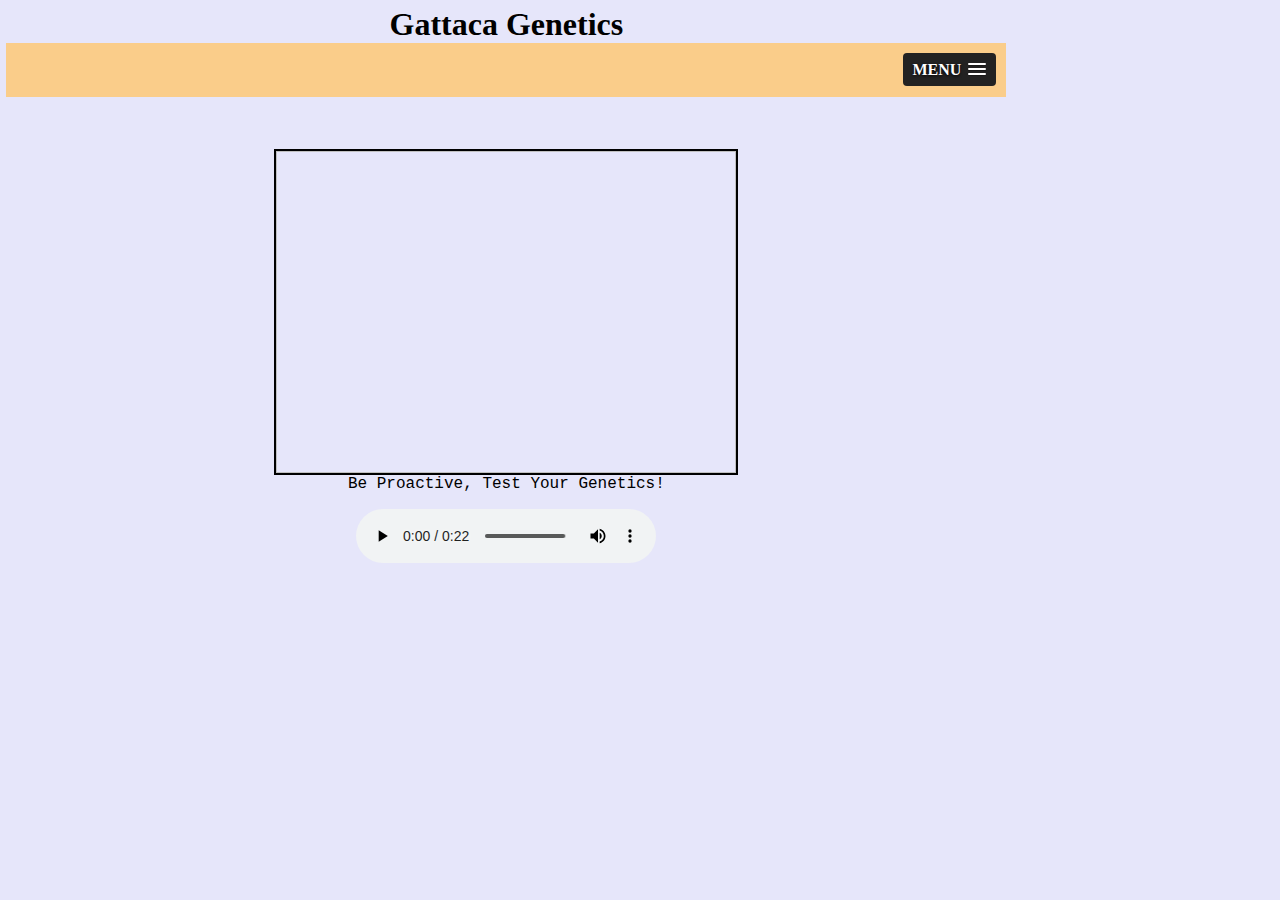
==== index.htm @ c22980c6 "Add files via upload" ====
<!DOCTYPE html>

<!-- 
*****************************************************************************
Title: Index Page
Use: To allow users to fill out and submit the contact form.
Author: Edward Pablo de Sa Sauerbrunn
School/Term: Southern Illinois University, Spring 2023
Developed: Feb 6, 2023 
Tested: April 25, 2023; Passed on Firefox and Chrome browsers.
******************************************************************************
-->

<html lang="en-US">
<head>
        <meta charset="utf-8">  
        <meta name='description' content='Bicycle Shop'>
        <meta name='keywords'content='Bike, Bicycle, Ride'>
        <meta name='author' content='Edward Pablo de Sa Sauerbrunn'>
        <meta name='viewport'content=''>
        <title>DSS Bike Shop</title>
	  <link rel="stylesheet" href="index.css">
	  <link rel='stylesheet' href='slicknav.css'>
	  	  
	  <script src='https://code.jquery.com/jquery-3.6.0.min.js'></script>
	  <script src='jquery.slicknav.min.js'></script>
	  <script type='text/javascript'>
		$(document).ready(function(){
	  		$('#nav_menu').slicknav({prependTo:'#mobile_menu'});
		});
	  </script>
	  <link rel="shortcut icon" sizes="180x180" href="bicycle.jpg">
</head>

<body>

	
	<h1 id='indexPageone'>Gattaca Genetics</h1>
	<!--<h2 id='indexPagetwo'>The Name you know!</h2> ->
	
	<!--<p>Mountain Bike</p>->

	<div id='list'>
	
	<!--List of bicycles-->
	
	<nav id='mobile_menu'></nav>
	<nav id='nav_menu'>
		
	   <ul>
		<li><a href='index.htm'>Home</a></li>
		<li><a href='tests.htm'>Tests Included</a></li>
		<li><a href='t2d.htm'>Type 2 Diabetes</a></li>
		<li><a href='ancestry.htm'>Ancestry</a></li>
		<li><a href='cardio.htm'>Hypertrophic Cardiomyopathy</a></li>
		<li><a href='contact.htm'>Buy Test</a></li>
	   </ul>

	</nav>
	
	</div>
	<br><br>
	
	<figure>
		<img id="image00" width='250px' height='175px'>
		<figcaption>Be Proactive, Test Your Genetics!</figcaption>
	</figure>
	
	<center><audio id='sound' autoplay controls loop>
		<source src='bikesound.mp3'/> 
	</audio></center>
	
	<br>
	
	<!--
	<div id='bottom'>
	<a href='index.htm'>Home</a>
	<br>

	<address>
	29350 Agriculture Drive
	618-549-5948
	Carbondale, IL 
	</address>

	</div>
	-->
	
</body>
</html>
---- index.css ----
/*
*****************************************************************************
Title: CSS File
Use: To allow users to fill out and submit the contact form.
Author: Edward Pablo de Sa Sauerbrunn
School/Term: Southern Illinois University, Spring 2023
Developed: Feb 6, 2023 
Tested: Feb 6, 2023; Passed on Firefox and Chrome browsers.
******************************************************************************
*/


/*Root Pseudo class to declare variables*/
:root{
	--color-1: #f2972e;
	--color-2: yellow;
	--color-3: green;
	--color-4: fuchsia;
	--color-5: #C0C0C0;
	--color-6: #D3D3D3;
	--color-7: #00008B;
	--color-8: #FFFFF0;
	--color-9: #808080;
}

/*Style for body*/
body {
	margin: 0.5%;
	width: 100%;
	max-width:1000px;
	background-color: var(--color-8);
	font-size:100%;
	/*background-image: url('bicyle.jpg') no-repeat, linear-gradient(lightblue, ivory);*/
	
	
}

/*Style for heading*/
h1 h2 {
	padding: 1 50%;
	font-size: 100%;
}

/*Style for index Page h1 heading*/
#indexPageone{
	text-align: center;
	margin: auto;
	font-size: 200%;
	/*background-color: var(--color-2);*/
}

/*Style for index Page h2 heading*/
#indexPagetwo{
	text-align: center;
	margin: auto;
	background-color: var(--color-3);
	font-size: 80%;
}

/*nav menu Style*/
#nav_menu{
	text-align: center;
	font-size: 100%;
}

/*Unordered List index page Style*/
#nav_menu ul{

	display: inline;
	list-style-type: none;
	font-size: 100%;
	width: 80%;
	max-width: 1000px;
	min-width: 50%;
	/*padding: 1em 0;*/
	/*border-top: 2px solid black;
	border-bottom: 2px solid black;*/
	
}

/*Style for background hover in future projects*/

#nav_menu ul li{
	display: inline;
	background-color: var(--color-7);
	padding: 0 1.5em;
	font-size: 100%;
	/*background-image: linear-gradient(#1095c1, blue, ivory);*/
	/*background-image: linear-gradient(#1095c1, #1095c1);*/
	/*
	background-size: var(--p,0);
	background-repeat: no-repeat;
	transition: .4s;
	border-radius: 2px;*/
	
	
}

/*Hover for future projects*/

#nav_menu ul li:hover{
	
	font-size: 100%;
	/*background-color: var(--color-9);
	--p: 100%;
	padding: 0 1.5em;*/
	
}



/*Style for a href*/
#nav_menu ul li a {
	text-decoration: none;
	font-weight: bold;
	font-family: "Lucida Console", "Courier New", monospace;
	color: ivory;
	font-size: 100%;
	
}


/*Article styling*/
article {
	width: 100%;
	column-count: 2;
	column-gap: 35px;
	column-rule: 2px solid black;
	text-align: center;
	position: relative;
	float: right;
	margin-left:40%;
	margin-right:0px;

}

#sound{
	display: flex;
	justify-content: center;
	align-items: center;
	justify-content: center;
}

/*Column all style for title and footer*/
footer{
	text-align: center;
	clear: both;
}

/*Style for Paragraph*/
p {
	padding-left: 1%;
	padding-right: 1%;
}

/*Style for list items*/

#list {
	padding-left: 10%;
	list-style: none;
	
	
}
/*Style for bottom HOME Page*/


#bottom a {
	margin: auto;
	text-decoration: none;
}



/*Link below*/
a:link {
	color: var(--color-3);
	
}

.video1{
	display: flex;
	flex-direction: column;
	align-items: center;

}

/*Hovering Effect*/
a:hover {
	color: var(--color-4);
}

/*Align text on top*/
#header{

	text-align: center;

}

figcaption {

	text-align: center;
	font-family: "Lucida Console", "Courier New", monospace;

}

/*Images Styling*/

#image0  {

	border-radius: 100px;
	border: 2px solid black;
	width: 100%;
	height: 100%;

}

#image00 {
	display: block;
	Margin: auto;
	width: 100%;
	height: 100%;
	border: 2px solid black;
	background-image: url('dna.png');
	background-size: cover;

}

#image00:hover {

	background-image: url('dna1.jpg');
	background-repeat: no-repeat;
	background-size: cover;

}
/*
.overlay {
	background-image: url('helmet1.jfif');
	opacity: 0;
}
*/
/*
figure:hover .overlay{

	opacity: 1;

}*/



/*Style for image1*/

#image1 {
	border: 2px solid black;
	border-radius: 100px;
	position: relative;
	width:50%;
	height:50%;	
}

#image2  {
	border-radius:50px;
	border: 10px solid var(--color-3);
	width:50%;
	height:50%;
	border: 2px solid black;
}

#image3  {
	border-radius: 100px;
	border: 10px solid var(--color-2);
	width:50%;
	height:50%;
	border: 2px solid black;
}

#image4  {
	border-radius: 100px;
	border: 10px solid var(--color-4);
	width:50%;
	height:50%;
	border: 2px solid black;
}

#image5  {
	border-radius: 100px;
	border: 10px solid var(--color-2);
	width:50%;
	height:50%;
	border: 2px solid black;
}

#image6  {
	border-radius: 0px;
	border: 10px solid var(--color-2);
	width:65%;
	height:65%;
	border: 2px solid black;
	background-image: url('mancestry.jpg');
}

#image7  {
	border-radius: 0px;
	border: 10px solid var(--color-2);
	width:50%;
	height:50%;
	border: 2px solid black;
	background-image: url('snpy.jpg');
}

#image8  {
	border-radius: 1000px;
	border: 10px solid var(--color-2);
	max-width:100%;
	max-height: 100%;
	border: 2px solid black;
	background-image: url('webpic1.jpg');
	
}

#image9  {
	border-radius: 0;
	border: 10px solid var(--color-2);
	max-width:100%;
	max-height: 100%;
	border: 2px solid black;
	background-image: url('hyper.jpg');
	
}

#image10  {
	border-radius: 0;
	border: 10px solid var(--color-2);
	max-width:100%;
	max-height: 100%;
	border: 2px solid black;
	background-image: url('type2.jpg');
	
}

#mobile_menu {
	display: block;
}

.slicknav_menu {
	background-color: #facd8a !important;
}

table{
	
	border: 1px solid black;
	border-collapse: no-collapse;
}

th, td{
	border: 1px solid black;
	padding: .2em .7em;

}

thead{
	background-color: lightgreen;
}

tbody tr:nth-child(even){
	background-color: lightyellow;
}



fieldset {
	margin-top: 1em;
	margin-bottom: 1em;
	padding-top: .5em;
	font-size: 90%;
}

legend, label{
	color: #931420;
	font-weight: bold;
	font-size: 85%;
	margin-bottom: .5em;
}

label, input, select{
	
	font-size:95%;
}

label {
	
	width: 12em;
	text-align: right;
}


input, select{
	
	width: 15em;
	margin-left: .5em;
	margin-bottom: .5em;
}


input:required{
	
	border: 3px solid red;
}


#button input {
	width: 10em;
}


/*To make table responsive and stack column upon column*/


@media only screen and (max-width:500px){



	tr, th{
		display: block;
		font-size:100%;
		background-color: white;
	}
	
	thead{
		background-color: lightgreen;
	}

	tbody tr:nth-child(odd){
		background-color: lightgreen;
	}

	fieldset, legend, label, input{
		font-size: 90%;
		width: 50%;	
	}
	#thone{
		background-color: var(--color-1);
	}

	#thtwo{
		background-color: var(--color-2);
	}

	#ththree{
		background-color: var(--color-3);
	}

	#thfour{
		background-color: var(--color-4);
	}
		
}


@media only screen and (min-width:600px){
	
	body{
		background-color: lavender;
	}

	#image00{
		width: 50%;
	}

	#image1{
		width: 50%;
	}
	
	#image2{
		width: 50%;
	}

	#image3{
		width: 50%;
	}

	#image4{
		width: 50%;
	}


	#nav_menu{
		display:none;
	}

	fieldset, legend, label{
		font-size: 100%;
		width:90%;	
	}
	input{
		
		width: 10%;

		}

	#buttons{
		width: 150%;
	}

}

@media only screen and (max-width:600px){
	
	body{
		background-color: lightblue;
	}

	#image00{
		width: 30%;
	}


	#image1{
		width: 30%;
	}
	
	#image2{
		width: 30%;
	}

	#image3{
		width: 30%;
	}

	#image4{
		width: 30%;
	}


	#mobile_menu {
		display: none;
	}

	fieldset, legend, label, input{
		font-size: 90%;
		width:90%;	
	}

}
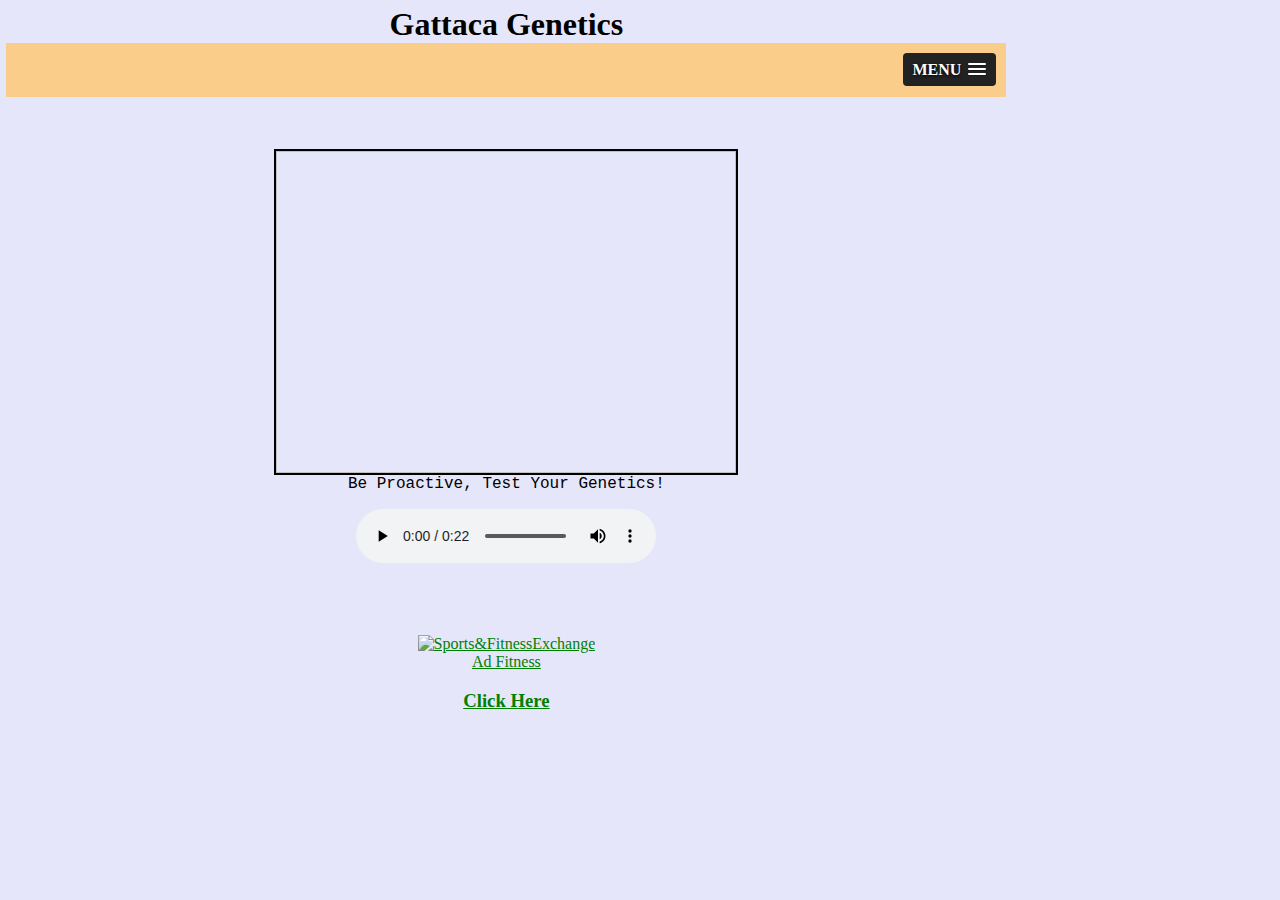
==== commit 50649938: "Add files via upload" ====
--- a/index.htm
+++ b/index.htm
@@ -21,6 +21,10 @@
         <title>DSS Bike Shop</title>
 	  <link rel="stylesheet" href="index.css">
 	  <link rel='stylesheet' href='slicknav.css'>
+	  
+	
+</blockquote> <script async src="//www.instagram.com/embed.js"></script>
+
 	  	  
 	  <script src='https://code.jquery.com/jquery-3.6.0.min.js'></script>
 	  <script src='jquery.slicknav.min.js'></script>
@@ -29,18 +33,14 @@
 	  		$('#nav_menu').slicknav({prependTo:'#mobile_menu'});
 		});
 	  </script>
-	  <link rel="shortcut icon" sizes="180x180" href="bicycle.jpg">
+	  <link rel="shortcut icon" sizes="180x180" href="DNA.PNG">
 </head>
 
 <body>
 
 	
 	<h1 id='indexPageone'>Gattaca Genetics</h1>
-	<!--<h2 id='indexPagetwo'>The Name you know!</h2> ->
 	
-	<!--<p>Mountain Bike</p>->
-
-	<div id='list'>
 	
 	<!--List of bicycles-->
 	
@@ -61,30 +61,36 @@
 	</div>
 	<br><br>
 	
+	<!--picture and label main page-->
 	<figure>
 		<img id="image00" width='250px' height='175px'>
 		<figcaption>Be Proactive, Test Your Genetics!</figcaption>
 	</figure>
 	
-	<center><audio id='sound' autoplay controls loop>
-		<source src='bikesound.mp3'/> 
-	</audio></center>
+	<center>
+	<div class="center"></div><audio id='sound' autoplay controls loop>
+		<source src='gattaca.m4a'/> 
+	</audio></div>
+</center>
+
+<br><br><br><br>
+<div class="center">
+
+
+
+
+	<a href="https://click.linksynergy.com/fs-bin/click?id=P1KjR84HuTk&offerid=1128880.9&subid=0&type=4"><IMG border="0"  
+		 alt="Sports&FitnessExchange" 
+		src="https://ad.linksynergy.com/fs-bin/show?id=P1KjR84HuTk&bids=1128880.9&subid=0&type=4&gridnum=1"><br>Ad Fitness <h3>Click Here<h3></h3></a>
 	
 	<br>
+
 	
-	<!--
-	<div id='bottom'>
-	<a href='index.htm'>Home</a>
-	<br>
 
-	<address>
-	29350 Agriculture Drive
-	618-549-5948
-	Carbondale, IL 
-	</address>
 
-	</div>
-	-->
+</div>	
+
+
 	
 </body>
 </html>
--- a/index.css
+++ b/index.css
@@ -133,7 +133,7 @@
 	margin-right:0px;
 
 }
-
+/*Specifics of Sound*/
 #sound{
 	display: flex;
 	justify-content: center;
@@ -177,7 +177,9 @@
 	
 }
 
-.video1{
+/*video style for later usage*/
+.video1 {
+
 	display: flex;
 	flex-direction: column;
 	align-items: center;
@@ -195,7 +197,7 @@
 	text-align: center;
 
 }
-
+/*caption for pictures style*/
 figcaption {
 
 	text-align: center;
@@ -232,6 +234,7 @@
 	background-size: cover;
 
 }
+/*overlay and hover styles may be used later*/
 /*
 .overlay {
 	background-image: url('helmet1.jfif');
@@ -336,7 +339,12 @@
 	background-image: url('type2.jpg');
 	
 }
-
+/*used to cent some items but didn't panout*/
+.center{
+	text-align: center;
+}
+
+/*mobile and slicknav menu*/
 #mobile_menu {
 	display: block;
 }
@@ -344,9 +352,9 @@
 .slicknav_menu {
 	background-color: #facd8a !important;
 }
-
+/*table style*/
 table{
-	
+	text-align: center;
 	border: 1px solid black;
 	border-collapse: no-collapse;
 }
@@ -373,7 +381,7 @@
 	padding-top: .5em;
 	font-size: 90%;
 }
-
+/*legend label buttons styles*/
 legend, label{
 	color: #931420;
 	font-weight: bold;
@@ -411,6 +419,10 @@
 	width: 10em;
 }
 
+#buttons{
+	width:90%;
+}
+
 
 /*To make table responsive and stack column upon column*/
 
@@ -498,7 +510,7 @@
 		}
 
 	#buttons{
-		width: 150%;
+		width: 90%;
 	}
 
 }
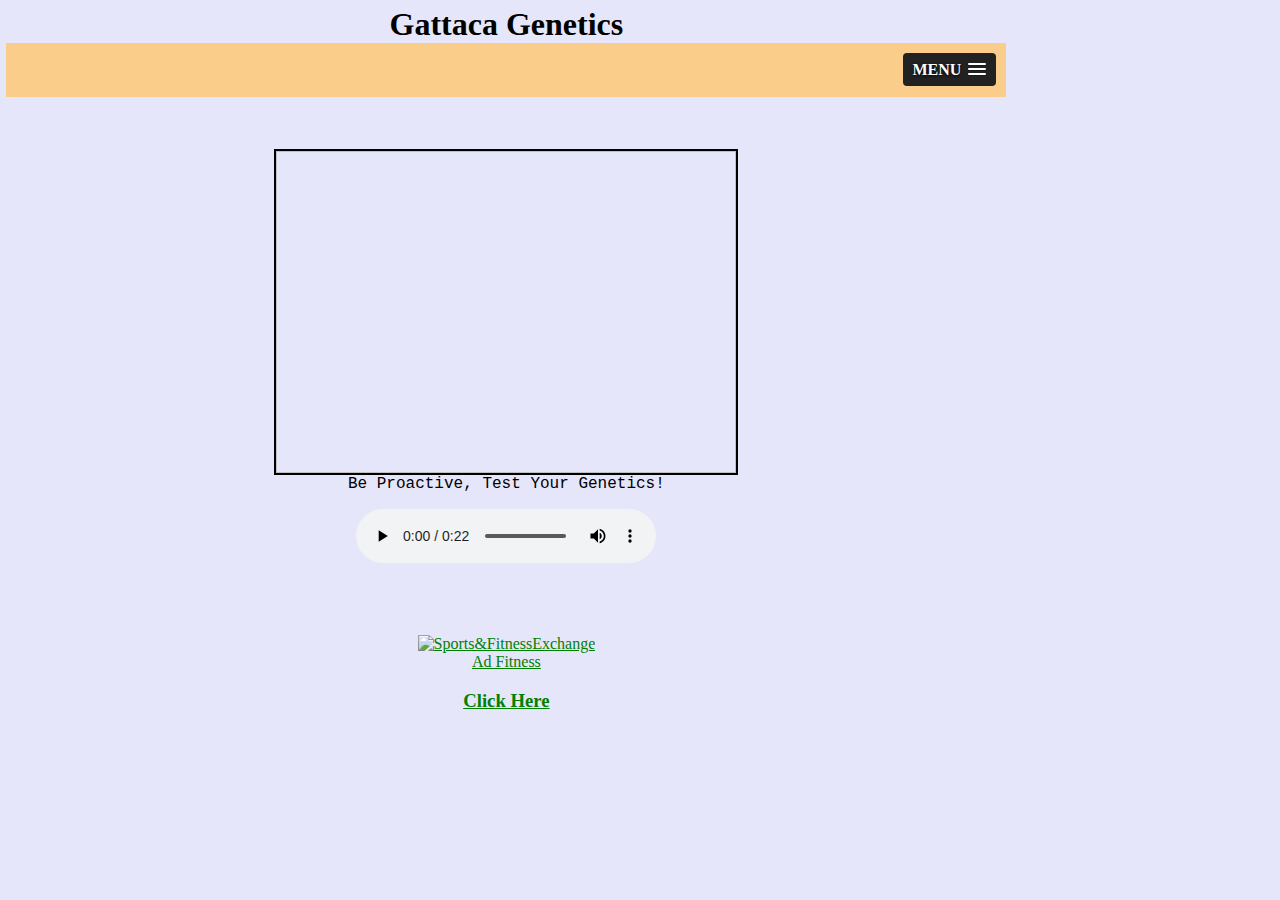
==== commit c8f4355b: "Add files via upload" ====
--- a/index.htm
+++ b/index.htm
@@ -21,11 +21,7 @@
         <title>DSS Bike Shop</title>
 	  <link rel="stylesheet" href="index.css">
 	  <link rel='stylesheet' href='slicknav.css'>
-	  
-	
-</blockquote> <script async src="//www.instagram.com/embed.js"></script>
-
-	  	  
+	    	  
 	  <script src='https://code.jquery.com/jquery-3.6.0.min.js'></script>
 	  <script src='jquery.slicknav.min.js'></script>
 	  <script type='text/javascript'>
--- a/index.css
+++ b/index.css
@@ -339,6 +339,19 @@
 	background-image: url('type2.jpg');
 	
 }
+#image11 {
+	border-radius: 1000px;
+	width: 100px;
+	height: 100px;
+	text-align: right;
+}
+#image12{
+	float: right;
+
+	border-radius: 1000px;
+	width:100px;
+	height:100px;
+}
 /*used to cent some items but didn't panout*/
 .center{
 	text-align: center;
